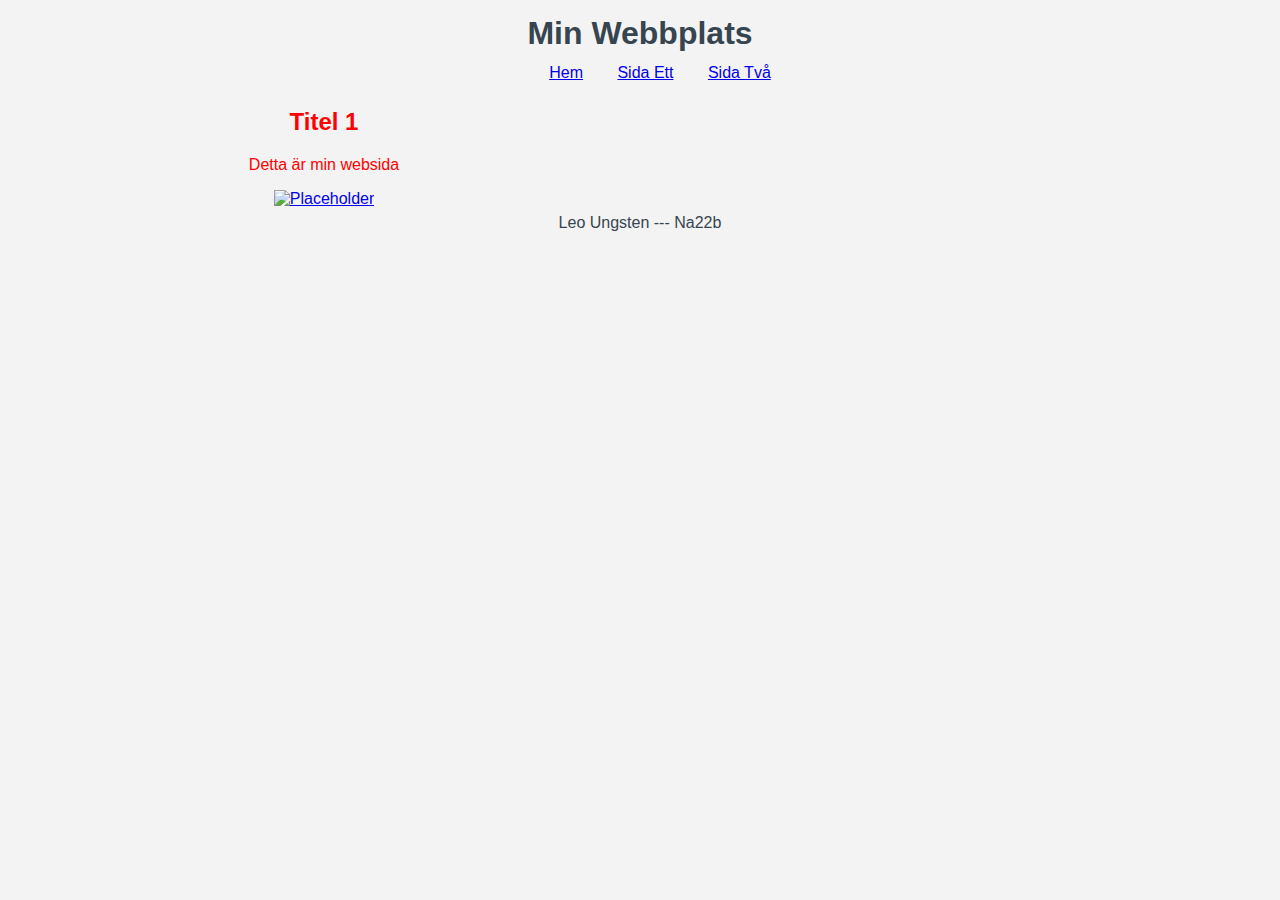
==== index.html @ 3a206e16 "V2" ====
<!DOCTYPE html>
<html lang="en">
    <head>
        <meta charset="utf-8">
        <title>Home</title>
        <link rel="stylesheet" href="styles.css">
    </head>
    <body>
        <header>
            <h1>Min Webbplats</h1>
        </header>
        <nav>
            <ul>
                <li><a href="index.html">Hem</a></li>
                <li><a href="pageOne.html">Sida Ett</a></li>
                <li><a href="pageTwo.html">Sida Två</a></li>
            </ul>
        </nav>
        <main>
            <h2>Titel 1</h2>
            <p>Detta är min websida</p>
            <a href="pageOne.html" class="wo">
                <img src="P161547448612618normal_Galeria.png" alt="Placeholder">
            </a>
        </main>
        <footer>
            <p>Leo Ungsten --- Na22b</p>
        </footer>
    </body>
</html>
---- styles.css ----
body{

background-color: #f3f3f3;
color:#36454F;
font-family:'Open Sans', sans-serif;
text-align: center;
align-items: center;
justify-content: center;
display:grid;
grid-template-columns: 1fr 1fr;
grid-template-rows: 50px 30px 1fr 30px;

grid-template-areas: "header header"
                     "nav nav"
                     "main imgo"
                     "footer footer";
}

ul>li{
display:inline-block;
color:red;
padding:15px;
}

table{

    margin: 0 auto;
}

header{
    grid-area: header;
}

nav{
    grid-area: nav;
}
main>h2 {
    grid-area:main;
    color: red;
}
main>p {
    grid-area:main;
    color: red;
}

.wo{
    grid-area: imgo;
}

footer{
    grid-area: footer;
}

table,tr,td{
    border: 1px solid black;
    border-collapse: collapse;
    margin: 0 auto;
}

tr:nth-child(odd){
    color:red;
}
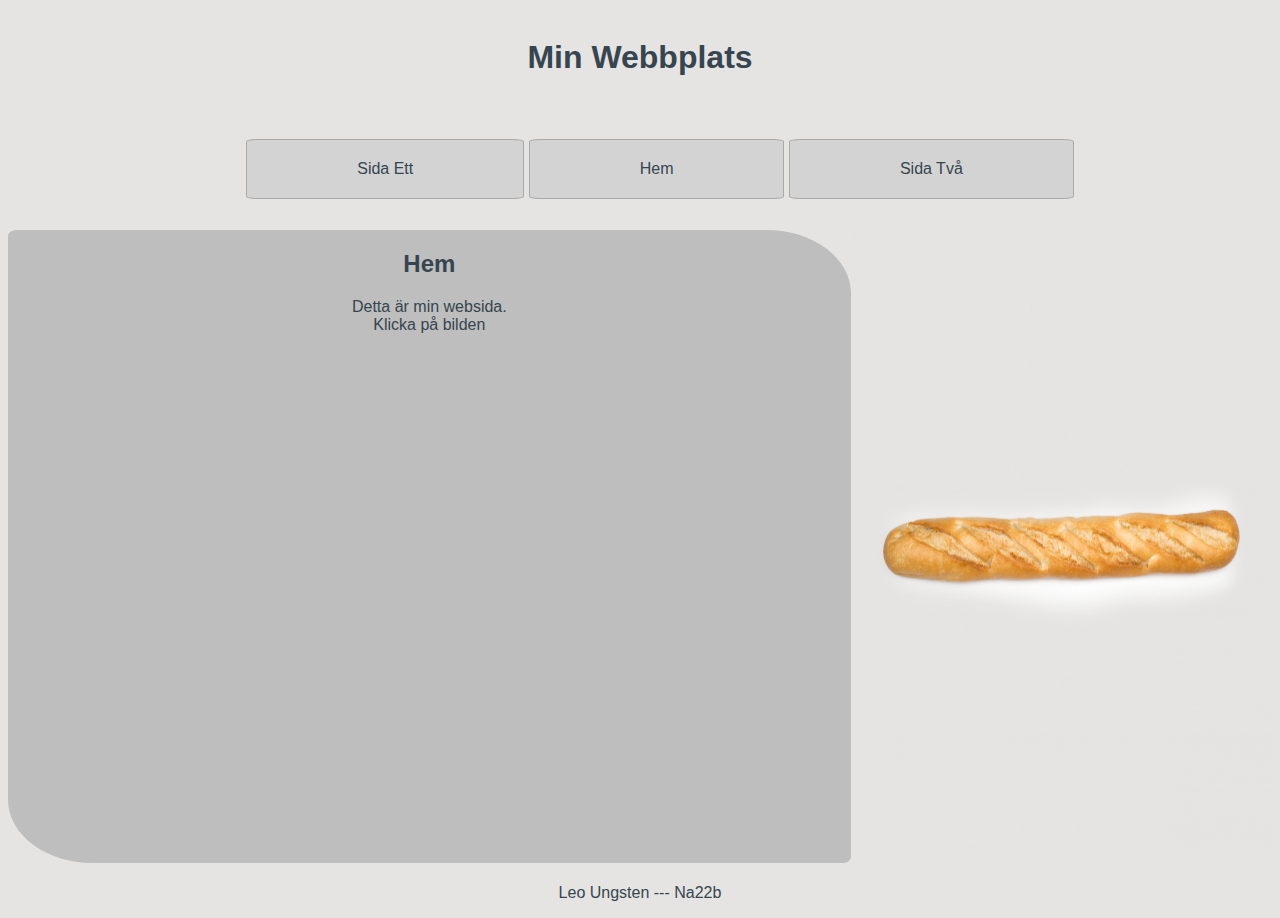
==== commit 14da975a: "Updatering" ====
--- a/index.html
+++ b/index.html
@@ -2,7 +2,7 @@
 <html lang="en">
     <head>
         <meta charset="utf-8">
-        <title>Home</title>
+        <title>Egen Webbplats</title>
         <link rel="stylesheet" href="styles.css">
     </head>
     <body>
@@ -11,17 +11,22 @@
         </header>
         <nav>
             <ul>
+                <li><a href="pageOne.html">Sida Ett</a></li>
                 <li><a href="index.html">Hem</a></li>
-                <li><a href="pageOne.html">Sida Ett</a></li>
                 <li><a href="pageTwo.html">Sida Två</a></li>
             </ul>
         </nav>
         <main>
-            <h2>Titel 1</h2>
-            <p>Detta är min websida</p>
-            <a href="pageOne.html" class="wo">
-                <img src="P161547448612618normal_Galeria.png" alt="Placeholder">
-            </a>
+            <section class="text">
+                  <h2>Hem</h2>
+                <p>Detta är min websida.<br> Klicka på bilden </p>
+            </section>
+            <section class="image">
+                <a href="pageOne.html" >
+                    <img src="161547448612618normal_Galeria.png" alt="Placeholder">
+                </a>  
+            </section>
+           
         </main>
         <footer>
             <p>Leo Ungsten --- Na22b</p>
--- a/styles.css
+++ b/styles.css
@@ -1,62 +1,120 @@
+/* Upsättning av generalla attributer som bakgrundsfärg, font, och att texten ska vara centrerad
+Sätter även höjden till 100vh så sidan tar upp hela sidan och footern hamnar längst ner*/
 body{
+min-height: 100vh;
 
-background-color: #f3f3f3;
+background-color: #E5E4E2;
 color:#36454F;
 font-family:'Open Sans', sans-serif;
 text-align: center;
 align-items: center;
 justify-content: center;
 display:grid;
-grid-template-columns: 1fr 1fr;
-grid-template-rows: 50px 30px 1fr 30px;
-
-grid-template-areas: "header header"
-                     "nav nav"
-                     "main imgo"
-                     "footer footer";
+grid-template-columns: 1fr;
+grid-template-rows: auto auto 1fr 30px;
+row-gap: 15px;
+grid-template-areas: 
+"header"
+"nav"
+"main"
+"footer";
 }
-
-ul>li{
-display:inline-block;
-color:red;
-padding:15px;
-}
-
-table{
-
-    margin: 0 auto;
-}
-
+/*Placerar header i header arean och tillsätter padding*/
 header{
     grid-area: header;
+    padding:10px 50px;
 }
-
+/*Specificerar att alla länkar ska vara färgade grå och inte ha någon dekoration*/
+a{
+    text-decoration: none;
+    color:#36454F;
+}
+/*Nav bar*/
+/*Fyller ut dem klickbara elementen för att göra klick arean större*/
+nav>ul>li>a{
+    padding: 20px 65px;
+}
+/*Specificerar färg, kant radie,kant och gör att listan blir horizontell*/
+nav>ul>li{
+    background:#D3D3D3;
+    border-radius: 4%;
+    display:inline-block;
+    border:1px solid #A9A9A9;
+    padding: 20px 45px;
+}
+nav>ul>li:hover{
+transform:scale(1.1)
+}
+/*Nav är i Nav arean*/
 nav{
     grid-area: nav;
 }
-main>h2 {
-    grid-area:main;
-    color: red;
+/*Placerar main i main arean, skapar även ett nytt grid för innehållet i main*/
+main{
+    grid-area: main;
+    height:100%;
+    display: grid;
+    grid-template-columns: 2fr 1fr;
+    grid-template-rows: 1fr;
+    grid-template-areas: "text img";
 }
-main>p {
-    grid-area:main;
-    color: red;
+/*Placerar en section med klassen text i text arean, och en section med klassen image i img arean*/
+.text{
+    line-break:auto;
+    grid-area:text;
+    background:#BEBEBE;
+    border-radius: 1% 10%;
 }
-
-.wo{
-    grid-area: imgo;
+.image{
+    grid-area:img;
 }
-
+/*Fixar så bilderna tar upp 100% av sitt förälder element*/
+.image>a>img, .image>img{
+    width:100%;
+    height:100%;
+}
+.image>img:hover{
+    transform:rotate(2deg);
+}
+/*Placerar footern i footer arean*/
 footer{
     grid-area: footer;
 }
-
-table,tr,td{
+/*Tabell*/
+/*Fixerar tabellen i mitten genom att sätta margin till auto på det horizontella planet
+Berättar även att tabellen ska ta upp alla rader och berättar tabbelens bredd och höjd.*/
+table{
+    grid-area:main;
+    width:450px;
+    height:350px;
+    margin: 0 auto;
+}
+/*Skapar en kant runt alla tabell element och kollapsar dem så dem delar kant*/
+table,tr,td,th{
     border: 1px solid black;
     border-collapse: collapse;
-    margin: 0 auto;
+}
+th{
+    border:3px solid black;
+    border-collapse:collapse;
+}
+/*Skapar zebra striping*/
+tr:nth-child(even){
+    background-color:#808080;
+}
+tr:nth-child(odd){
+    background-color:#708090;
+}
+td,th{
+    padding:35px;
 }
 
-tr:nth-child(odd){
-    color:red;
-}+.tableGrid{
+    display:grid;
+    grid-template-rows: 1fr;
+    grid-template-columns: 1fr;
+    grid-template-areas: "main";
+}
+.tableGrid>h2{
+    grid-area:main;
+}
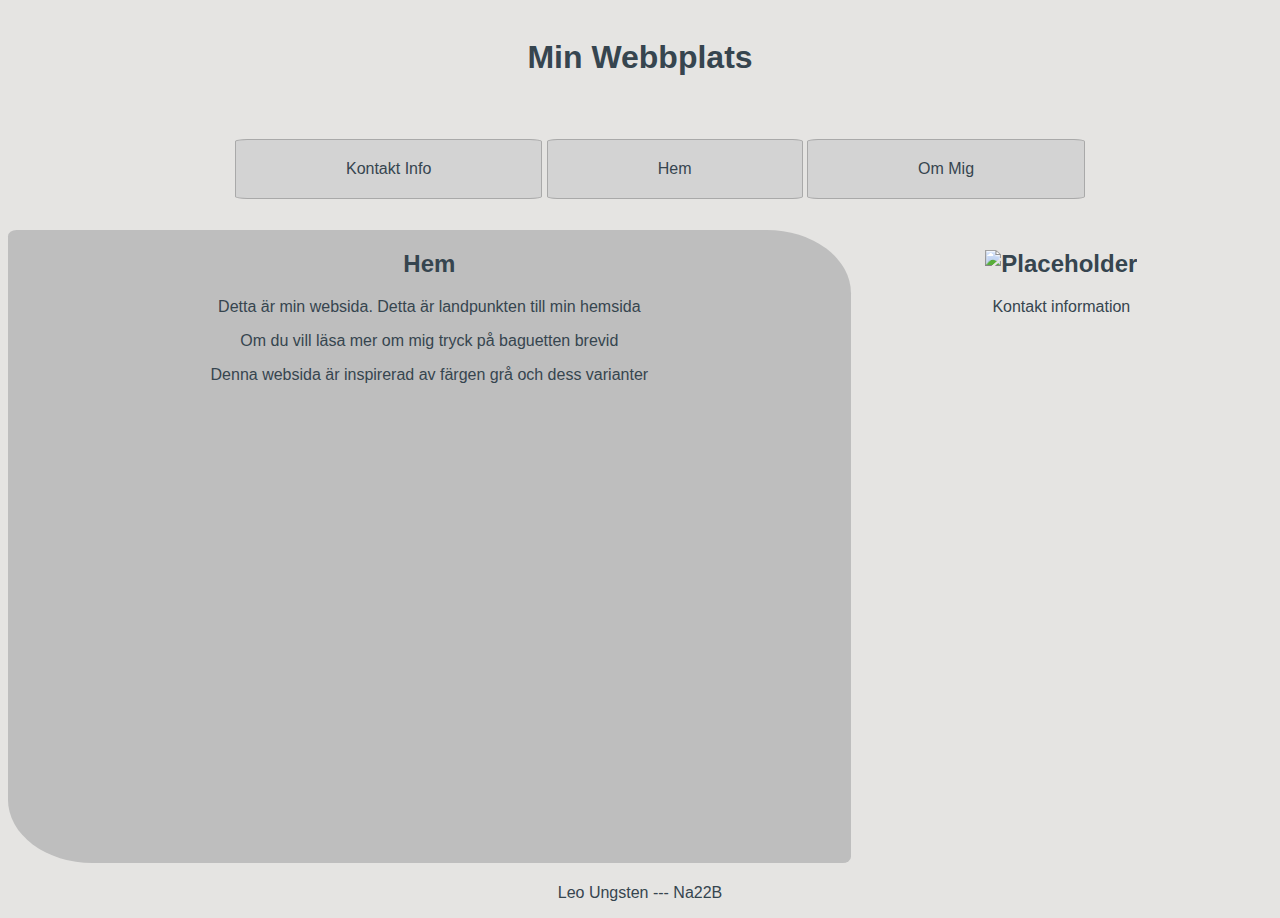
==== commit 84f86697: "Uppdaterat Sid namn" ====
--- a/index.html
+++ b/index.html
@@ -1,35 +1,45 @@
 <!DOCTYPE html>
 <html lang="en">
-    <head>
-        <meta charset="utf-8">
-        <title>Egen Webbplats</title>
-        <link rel="stylesheet" href="styles.css">
-    </head>
-    <body>
-        <header>
-            <h1>Min Webbplats</h1>
-        </header>
-        <nav>
-            <ul>
-                <li><a href="pageOne.html">Sida Ett</a></li>
-                <li><a href="index.html">Hem</a></li>
-                <li><a href="pageTwo.html">Sida Två</a></li>
-            </ul>
-        </nav>
-        <main>
-            <section class="text">
-                  <h2>Hem</h2>
-                <p>Detta är min websida.<br> Klicka på bilden </p>
-            </section>
-            <section class="image">
-                <a href="pageOne.html" >
-                    <img src="161547448612618normal_Galeria.png" alt="Placeholder">
-                </a>  
-            </section>
-           
-        </main>
-        <footer>
-            <p>Leo Ungsten --- Na22b</p>
-        </footer>
-    </body>
-</html>+	<head>
+		<!-- Bestämmer titel, charaktärs set och länkar till css filen-->
+		<meta charset="utf-8" />
+		<title>Egen Webbplats</title>
+		<link rel="stylesheet" href="styles.css" />
+		<script src="footer.js"></script>
+	</head>
+	<body>
+		<!-- Bestämmer vad som ska stå i header, nav, main och footer-->
+		<header>
+			<h1>Min Webbplats</h1>
+		</header>
+		<nav>
+			<ul>
+				<!--Skapar en nav bar och länkar till respektive sidor-->
+				<li><a href="pageOne.html">Kontakt Info</a></li>
+				<li><a href="index.html">Hem</a></li>
+				<li><a href="pageTwo.html">Om Mig</a></li>
+			</ul>
+		</nav>
+		<main>
+			<!--Skapar en main och delar upp den i två sektioner-->
+			<section class="text">
+				<h2>Hem</h2>
+				<p>Detta är min websida. Detta är landpunkten till min hemsida</p>
+				<p>Om du vill läsa mer om mig tryck på baguetten brevid</p>
+				<p>Denna websida är inspirerad av färgen grå och dess varianter</p>
+			</section>
+			<section class="image">
+				<h2>
+					<a href="pageOne.html">
+						<img src="old-phone-256.png" alt="Placeholder" />
+					</a>
+				</h2>
+				<p>Kontakt information</p>
+			</section>
+		</main>
+		<!-- Footer-->
+		<footer>
+			<p>Leo Ungsten --- Na22B</p>
+		</footer>
+	</body>
+</html>
